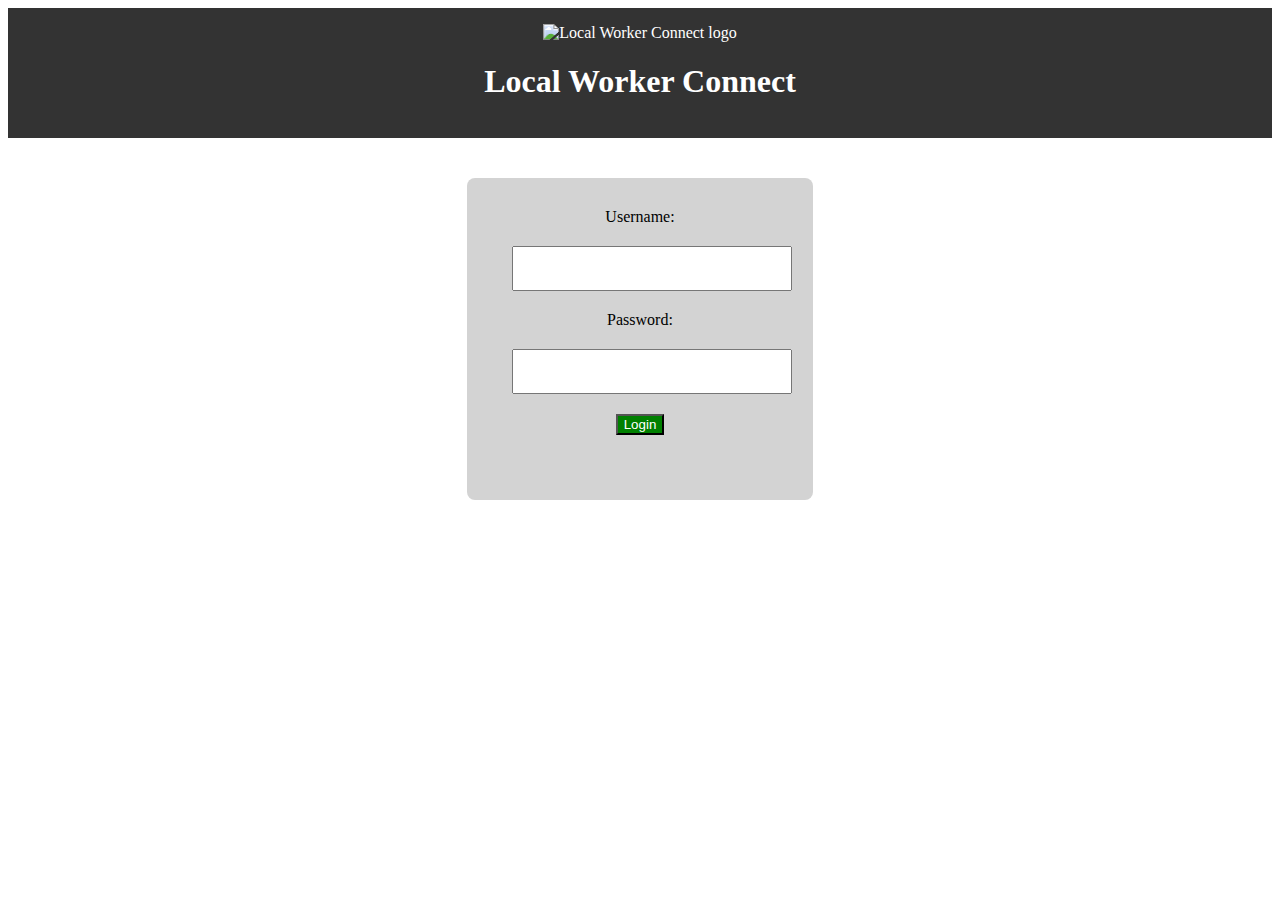
==== index.html @ 7a39a409 "Add files via upload" ====
<!DOCTYPE html>
<html>
  <head>
    <meta charset="utf-8">
    <title>Log In</title>
    <link rel="stylesheet" type="text/css" href="styles1.css">
  </head>
  <body>
    <header>
      <img src="logoo.png" alt="Local Worker Connect logo">
      <h1>Local Worker Connect</h1>
    </header>
    <main>
      <div id="login-container">
        <form id="login-form">
          <label for="username">Username:</label>
          <input type="text" id="username" name="username" required>

          <label for="password">Password:</label>
          <input type="password" id="password" name="password" required>

          <center>
            <input type="submit" value="Login">
          </center>
        </form>
      </div>
    </main>
    <script src="script1.js"></script>
  </body>
</html>
---- styles1.css ----
header {
  background-color: #333;
  color: white;
  padding: 1rem;
  text-align: center;
}
#login-container {
  width: 500px;
  margin: 40px auto;
  text-align: center;
}

form {
  display: inline-block;
  padding: 45px;
padding-top:10px;
  background-color: lightgray;
  border-radius: 8px;
}

label, input[type="submit"] {
  display: block;
  margin: 20px 0;
}

input[type="text"], input[type="password"] {
  width: 100%;
  padding: 10px;
  font-size: 18px;
}

input[type="submit"] {
  background-color: green;
  color: white;
  cursor: pointer;
}
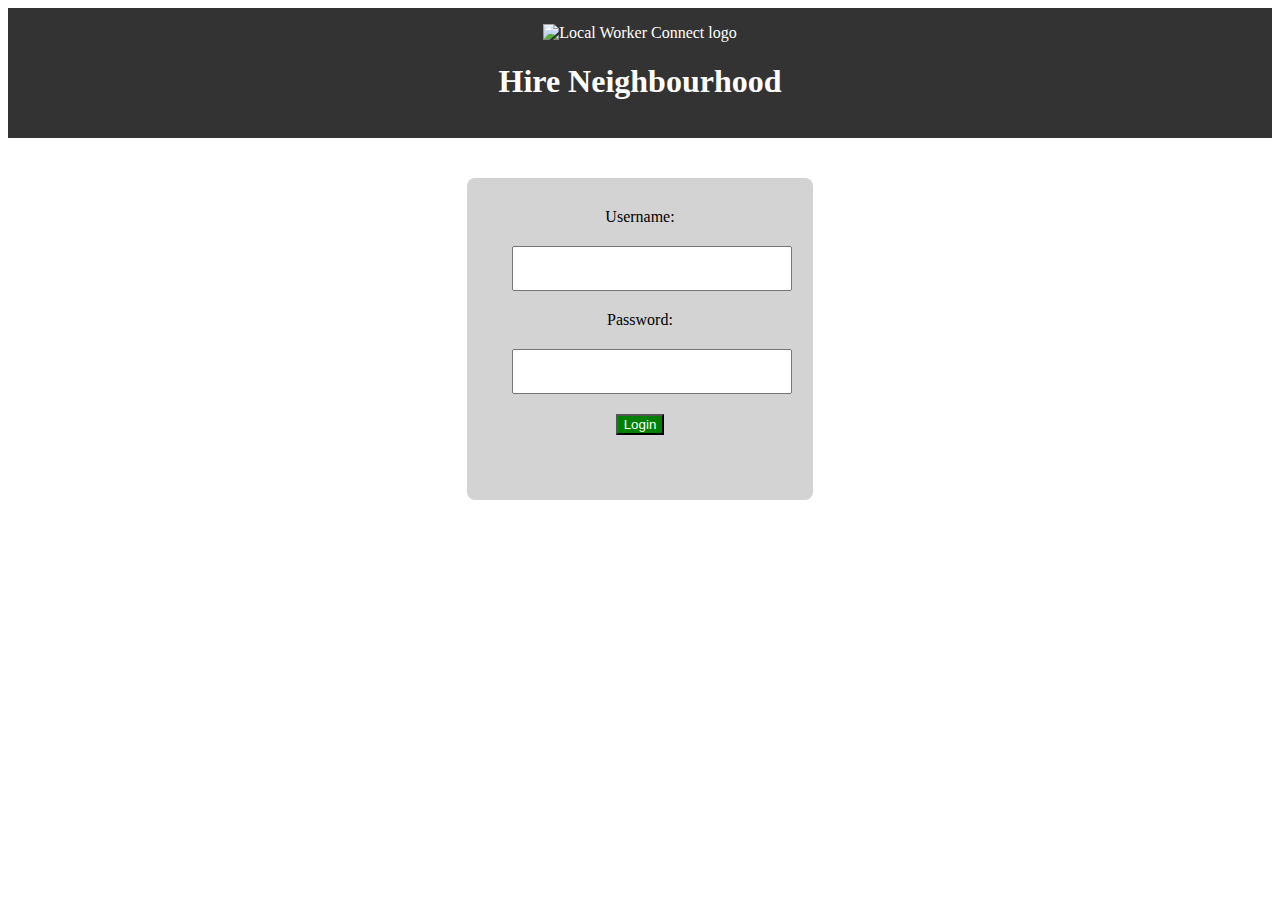
==== commit 71418dd0: "Update index.html" ====
--- a/index.html
+++ b/index.html
@@ -8,7 +8,7 @@
   <body>
     <header>
       <img src="logoo.png" alt="Local Worker Connect logo">
-      <h1>Local Worker Connect</h1>
+      <h1>Hire Neighbourhood</h1>
     </header>
     <main>
       <div id="login-container">
